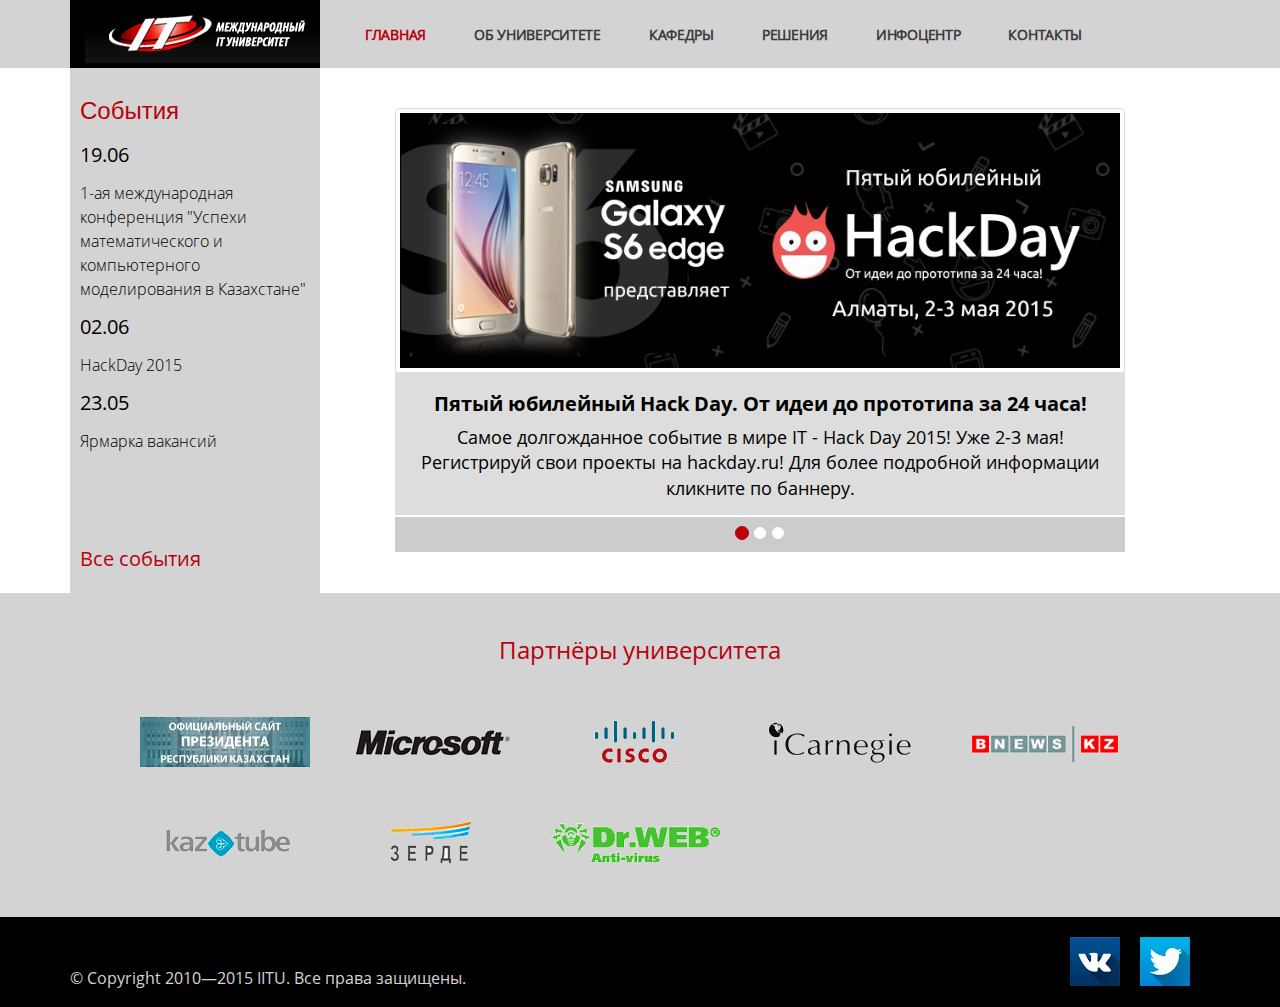
==== index.html @ ce779a8e "iitu" ====
<!DOCTYPE html>
<html lang="en">
  <head>
    <meta charset="utf-8">

    <!-- Bootstrap -->
    <link href="css/bootstrap.min.css" rel="stylesheet">
    <link rel="stylesheet" href="css/styles.css">
    <link rel="stylesheet" href="css/queries.css">
	  <!-- Fonts -->

    <link href="css/font-awesome.min.css" rel="stylesheet">
    <link href="css/bootstrap.min.css" rel="stylesheet">
    <!-- Fonts -->
    

    <script src="js/jquery.min.js" type="text/javascript"></script>
    <script type="text/javascript" src="js/SmoothScroll.js"></script>

    <link rel="stylesheet" type="text/css" href="css/default.css" />
    <link rel="stylesheet" type="text/css" href="css/component.css" />
    <script src="js/modernizr.custom.js"></script>


  </head>
  <body>
		<header class="clearfix"> <div class="container">
		    <div class="logo col-md-3"><h2 class="logo-text"><a href="index.html"><img src="img/logo_ru.png"></a></h2></div>
       
		    <nav class="clearfix">
            <ul class="clearfix">
                <li><a href="index.html" class="active">Главная</a></li>
                <li><a href="about.html">Об университете</a></li>
                <li><a href="chairs.html">Кафедры</a></li>
                <li><a href="solutions.html">Решения</a></li>
                <li><a href="infocenter.html">Инфоцентр</a></li>
                <li><a href="contacts.html" class="last">Контакты</a></li>
            </ul>
        </nav>
        <div class="pullcontainer">
        <a href="#" id="pull"><i class="fa fa-bars fa-2x"></i></a>
        </div> 
        </div>   
		</header>
    <!-- ЦИТАТЫ -->
    <div class="lightblock">
    <div class="container">
      
      <div class="main">
        <div class="mainText">
          <h3>События</h3>
          <h2>19.06 </h2><span>1-ая международная конференция "Успехи математического и компьютерного моделирования в Казахстане"</span>
          <h2>02.06 </h2><span>HackDay 2015</span>
          <h2>23.05 </h2><span>Ярмарка вакансий</span>
          <h2 class="allEvents"><a href="allEvents.html">Все события</a></h2>
        </div>
        <div class="col-md-8">
            <!-- Carousel
            ================================================== -->
            <div id="myCarousel" class="carousel slide">        
                <div class="carousel-inner">           
                    <div class="item active"> 
                      <a href="#"><img class="thumbnail" src="img/b1.png" alt="Slide1"></a>
                        <div class="caption">
                          <h4>Пятый юбилейный Hack Day. От идеи до прототипа за 24 часа!</h4>
                            <p>Самое долгожданное событие в мире IT - Hack Day 2015! Уже 2-3 мая! Регистрируй свои проекты на hackday.ru! Для более подробной информации кликните по баннеру.</p>
                        </div>
                    </div>
                    <div class="item"> 
                      <a href="#"><img class="thumbnail" src="img/b2.png" alt="Slide2"></a>
                        <div class="caption">
                          <h4>Miss IT 2015</h4>
                            <p>«Мисс IT 2015» - студентка 1-го курса Рабига Иманбекова! Поздравляем всех участниц!!!</p>
                        </div>                                                           
                     </div>  
                    <div class="item"> 
                      <a href="#"><img class="thumbnail" src="img/b3.png" alt="Slide3"></a>
                        <div class="caption">
                          <h4>Подготовительные курсы для подготовки к сдаче ЕНТ и КТ</h4>
                            <p>Международный университет информационных технологий объявляет набор на платные подготовительные курсы для подготовки к сдаче Единого национального тестирования (ЕНТ) и Комплексного тестирования (КТ).</p>
                        </div>                        
                    </div>                                                                                   
                </div>
                 <!-- Indicators -->
                  <ol class="carousel-indicators">
                    <li data-target="#myCarousel" data-slide-to="0" class="active"></li>
                    <li data-target="#myCarousel" data-slide-to="1"></li>
                    <li data-target="#myCarousel" data-slide-to="2"></li>
                  </ol>                                                                 
            </div><!-- End Carousel -->  
      </div>
      </div>
    </div>
    </div>
    <!-- ЦИТАТЫ -->
    <div class="darkblock clearfix">
    <div class="container carousel">
      <div class="mainBLock row">
      <!--   <div class="col-md-8">
          <h3>РЕШЕНИЯ</h3>
          <p>Lorem ipsum dolor sit amet, consectetur adipiscing elit. Mauris mattis suscipit est, ut imperdiet tortor. Proin sed molestie massa. Nullam condimentum mauris et rhoncus sagittis. Sed eu metus in diam tincidunt egestas non at odio. Interdum et malesuada fames ac ante ipsum primis in faucibus.</p>
          <p>Lorem ipsum dolor sit amet, consectetur adipiscing elit. Mauris mattis suscipit est, ut imperdiet tortor. Proin sed molestie massa. Nullam condimentum mauris et rhoncus sagittis. Sed eu metus in diam tincidunt egestas non at odio. Interdum et malesuada fames ac ante ipsum primis in faucibus.</p>
        </div>
        <div class="formMainPage col-md-4">
          <h1>Задайте вопрос<br> сейчас</h1>
          <form class="mainForm">
            <label>Ваш телефон</label><br>
            <input type="text" name="phone" class="formPhone"><br>
            <label>Ваше сообщение</label><br>
            <textarea name="message" class="formMessage"></textarea>
            <input type="submit" class="button solid-color" value="ЗАДАТЬ ВОПРОС">
          </form>
         
        </div> -->
        <div class="partnersText">Партнёры университета</div>
        <div class="main_partners_cont">
                <div class="main_partners_resize_block">
                    <a href="http://www.akorda.kz" target="_blank"><img src="img/p1.png" width="170" height="50" border="0" alt=""></a>
                </div>
                <div class="main_partners_resize_block">
                    <a href="http://microsoft.com" target="_blank"><img src="img/p2.png" width="170" height="50" border="0" alt=""></a>
                </div>
                <div class="main_partners_resize_block">
                    <a href="http://cisco.com" target="_blank"><img src="img/p3.png" width="170" height="50" border="0" alt=""></a>
                </div>
                <div class="main_partners_resize_block">
                    <a href="http://icarnegie.com" target="_blank"><img src="img/p4.png" width="170" height="50" border="0" alt=""></a>
                </div>    
                <div class="main_partners_resize_block">
                    <a href="http://bnews.kz" target="_blank"><img src="img/p5.png" width="170" height="50" border="0" alt=""></a>
                </div>
                <div class="main_partners_resize_block">
                    <a href="http://kaztube.kz" target="_blank"><img src="img/p6.png" width="170" height="50" border="0" alt=""></a>
                </div>
                <div class="main_partners_resize_block">
                    <a href="http://www.zerde.gov.kz" target="_blank"><img src="img/p7.png" width="170" height="50" border="0" alt=""></a>
                </div>
                <div class="main_partners_resize_block">
                    <a href="/news/2011/10/12/drweb_for_it_students.html"><img src="img/p8.png" width="170" height="50" border="0" alt=""></a>
                </div>
        </div>
    </div>
</div>
    <footer>
      <div class="container">
        <div class="row">
          <div class="col-md-8">
            <p style="margin-top: 50px;">© Copyright 2010—2015 IITU. Все права защищены.</p>
            </div>
   <!--       <div class="col-md-3">
            <p>aliquam dolor. Cum sociis natoque penatibus et magnis dis parturient montes, nascetur ridiculus mus. Vestibulum consectetur commodo eros, vitae laoreet lectus aliq</p>
          </div>  -->
         <div class="col-md-4">
            <div class="social">
              <div class="socialIcon"><a href="https://twitter.com/iitukz"><img src="img/tw.png" width="50px;"></a></div>
              <div class="socialIcon"><a href="https://vk.com/iitu_kz"><img src="img/vk.png" width="50px;"></a></div>
            </div>
          </div>
        
      </div>  
    </footer>
    <script src="js/jquery-1.10.2.min.js"></script>
    <script src="js/bootstrap.min.js"></script>
    <script>
      $('#myCarousel').carousel({
        interval:   40000
      });
    </script>
    <script src="js/scripts.js"></script>

    <script src="js/unslider.min.js"></script>

    <script src="js/jquery.maskedinput.min.js"></script>
    <script src="js/scripts2.js"></script>

    <script src="js/jquery.cbpQTRotator.min.js"></script>
    <script>
      $( function() {
        /*
        - how to call the plugin:
        $( selector ).cbpQTRotator( [options] );
        - options:
        {
          // default transition speed (ms)
          speed : 700,
          // default transition easing
          easing : 'ease',
          // rotator interval (ms)
          interval : 8000
        }
        - destroy:
        $( selector ).cbpQTRotator( 'destroy' );
        */

        $( '#cbp-qtrotator' ).cbpQTRotator();

      } );
    </script>

  </body>
</html>
---- css/styles.css ----
/*! normalize.css v1.0.0 | MIT License | git.io/normalize */
 
/* ==========================================================================
   HTML5 display definitions
   ========================================================================== */
 
/*
 * Corrects `block` display not defined in IE 6/7/8/9 and Firefox 3.
 */
 @font-face {
    font-family: "sansbold";
    src: url("../fonts/OpenSans-Bold.ttf");
}
@font-face {
    font-family: "sanslight";
    src: url("../fonts/OpenSans-Light.ttf");
}
@font-face {
    font-family: "sansregular";
    src: url("../fonts/OpenSans-Regular.ttf");
}
@font-face {
    font-family: "sanssemibold";
    src: url("../fonts/OpenSans-Semibold.ttf");
}
@font-face {
    font-family: "ptsans";
    src: url("../fonts/ptsans.ttf");
}
article,
aside,
details,
figcaption,
figure,
footer,
header,
hgroup,
nav,
section,
summary {
    display: block;
}
 
/*
 * Corrects `inline-block` display not defined in IE 6/7/8/9 and Firefox 3.
 */
 
audio,
canvas,
video {
    display: inline-block;
    *display: inline;
    *zoom: 1;
}
 
/*
 * Prevents modern browsers from displaying `audio` without controls.
 * Remove excess height in iOS 5 devices.
 */
 
audio:not([controls]) {
    display: none;
    height: 0;
}
 
/*
 * Addresses styling for `hidden` attribute not present in IE 7/8/9, Firefox 3,
 * and Safari 4.
 * Known issue: no IE 6 support.
 */
 
[hidden] {
    display: none;
}
 
/* ==========================================================================
   Base
   ========================================================================== */
 
/*
 * 1. Corrects text resizing oddly in IE 6/7 when body `font-size` is set using
 *    `em` units.
 * 2. Prevents iOS text size adjust after orientation change, without disabling
 *    user zoom.
 */
 
html {
    font-size: 100%; /* 1 */
    -webkit-text-size-adjust: 100%; /* 2 */
    -ms-text-size-adjust: 100%; /* 2 */
}

html, html a {
    -webkit-font-smoothing: antialiased !important;
    -moz-font-smoothing: antialiased !important;
    -o-font-smoothing: antialiased !important;
    text-shadow: 1px 1px 1px rgba(0,0,0,0.004);
    transition: 0.5s ease;
    -moz-transition: 0.5s ease;
    -webkit-transition: 0.5s ease;
    -o-transition: 0.5s ease;
}
 
/*
 * Addresses `font-family` inconsistency between `textarea` and other form
 * elements.
 */
 
html,
button,
input,
select,
textarea {
    font-family: "sansregular";
}
 
/*
 * Addresses margins handled incorrectly in IE 6/7.
 */
 
body {
    margin: 0;
    font-family: "sansregular";
}
 
/* ==========================================================================
   Links
   ========================================================================== */
 
/*
 * Addresses `outline` inconsistency between Chrome and other browsers.
 */
 
a:focus {
    outline: thin dotted;
}
 
/*
 * Improves readability when focused and also mouse hovered in all browsers.
 */
 
a:active,
a:hover {
    outline: 0;
}
 
/* ==========================================================================
   Typography
   ========================================================================== */
 
/*
 * Addresses font sizes and margins set differently in IE 6/7.
 * Addresses font sizes within `section` and `article` in Firefox 4+, Safari 5,
 * and Chrome.
 */
 
h1 {
    font-size: 2em;
    margin: 0.67em 0;
}
 
h2 {
    font-size: 1.5em;
    margin: 0.83em 0;
    font-weight: 800;
}
 
h3 {
    font-size: 1.17em;
    margin: 1em 0;
}
 
h4 {
    font-size: 1em;
    margin: 1.33em 0;
}
 
h5 {
    font-size: 0.83em;
    margin: 1.67em 0;
}
 
h6 {
    font-size: 0.75em;
    margin: 2.33em 0;
}
 
/*
 * Addresses styling not present in IE 7/8/9, Safari 5, and Chrome.
 */
 
abbr[title] {
    border-bottom: 1px dotted;
}
 
/*
 * Addresses style set to `bolder` in Firefox 3+, Safari 4/5, and Chrome.
 */
 
b,
strong {
    font-weight: bold;
}
 
blockquote {
    margin: 1em 40px;
}
 
/*
 * Addresses styling not present in Safari 5 and Chrome.
 */
 
dfn {
    font-style: italic;
}
 
/*
 * Addresses styling not present in IE 6/7/8/9.
 */
 
mark {
    background: #ff0;
    color: #000;
}
 
/*
 * Addresses margins set differently in IE 6/7.
 */
 
p,
pre {
    margin: 1em 0;
}
 
/*
 * Corrects font family set oddly in IE 6, Safari 4/5, and Chrome.
 */
 
code,
kbd,
pre,
samp {
    font-family: "sanslight";
    font-size: 1em;
}
 
/*
 * Improves readability of pre-formatted text in all browsers.
 */
 
pre {
    white-space: pre;
    white-space: pre-wrap;
    word-wrap: break-word;
}
 
/*
 * Addresses CSS quotes not supported in IE 6/7.
 */
 
q {
    quotes: none;
}
 
/*
 * Addresses `quotes` property not supported in Safari 4.
 */
 
q:before,
q:after {
    content: '';
    content: none;
}
 
small {
    font-size: 75%;
}
 
/*
 * Prevents `sub` and `sup` affecting `line-height` in all browsers.
 */
 
sub,
sup {
    font-size: 75%;
    line-height: 0;
    position: relative;
    vertical-align: baseline;
}
 
sup {
    top: -0.5em;
}
 
sub {
    bottom: -0.25em;
}
 
/* ==========================================================================
   Lists
   ========================================================================== */
 
/*
 * Addresses margins set differently in IE 6/7.
 */
 
dl,
menu,
ol,
ul {
    margin: 1em 0;
}
 
dd {
    margin: 0 0 0 40px;
}
 
/*
 * Addresses paddings set differently in IE 6/7.
 */
 
menu,
ol,
ul {
    padding: 0 0 0 40px;
}
 
/*
 * Corrects list images handled incorrectly in IE 7.
 */
 
nav ul,
nav ol {
    list-style: none;
    list-style-image: none;
}
 
/* ==========================================================================
   Embedded content
   ========================================================================== */
 
/*
 * 1. Removes border when inside `a` element in IE 6/7/8/9 and Firefox 3.
 * 2. Improves image quality when scaled in IE 7.
 */
 
img {
    border: 0; /* 1 */
    -ms-interpolation-mode: bicubic; /* 2 */
}
 
/*
 * Corrects overflow displayed oddly in IE 9.
 */
 
svg:not(:root) {
    overflow: hidden;
}
 
/* ==========================================================================
   Figures
   ========================================================================== */
 
/*
 * Addresses margin not present in IE 6/7/8/9, Safari 5, and Opera 11.
 */
 
figure {
    margin: 0;
}
 
/* ==========================================================================
   Forms
   ========================================================================== */
 
/*
 * Corrects margin displayed oddly in IE 6/7.
 */
 
form {
    margin: 0;
}
 
/*
 * Define consistent border, margin, and padding.
 */
 
fieldset {
    border: 1px solid #c0c0c0;
    margin: 0 2px;
    padding: 0.35em 0.625em 0.75em;
}
 
/*
 * 1. Corrects color not being inherited in IE 6/7/8/9.
 * 2. Corrects text not wrapping in Firefox 3.
 * 3. Corrects alignment displayed oddly in IE 6/7.
 */
 
legend {
    border: 0; /* 1 */
    padding: 0;
    white-space: normal; /* 2 */
    *margin-left: -7px; /* 3 */
}
 
/*
 * 1. Corrects font size not being inherited in all browsers.
 * 2. Addresses margins set differently in IE 6/7, Firefox 3+, Safari 5,
 *    and Chrome.
 * 3. Improves appearance and consistency in all browsers.
 */
 
button,
input,
select,
textarea {
    font-size: 100%; /* 1 */
    margin: 0; /* 2 */
    vertical-align: baseline; /* 3 */
    *vertical-align: middle; /* 3 */
}
 
/*
 * Addresses Firefox 3+ setting `line-height` on `input` using `!important` in
 * the UA stylesheet.
 */
 
button,
input {
    line-height: normal;
}
 
/*
 * 1. Avoid the WebKit bug in Android 4.0.* where (2) destroys native `audio`
 *    and `video` controls.
 * 2. Corrects inability to style clickable `input` types in iOS.
 * 3. Improves usability and consistency of cursor style between image-type
 *    `input` and others.
 * 4. Removes inner spacing in IE 7 without affecting normal text inputs.
 *    Known issue: inner spacing remains in IE 6.
 */
 
button,
html input[type="button"], /* 1 */
input[type="reset"],
input[type="submit"] {
    -webkit-appearance: button; /* 2 */
    cursor: pointer; /* 3 */
    *overflow: visible;  /* 4 */
}
 
/*
 * Re-set default cursor for disabled elements.
 */
 
button[disabled],
input[disabled] {
    cursor: default;
}
 
/*
 * 1. Addresses box sizing set to content-box in IE 8/9.
 * 2. Removes excess padding in IE 8/9.
 * 3. Removes excess padding in IE 7.
 *    Known issue: excess padding remains in IE 6.
 */
 
input[type="checkbox"],
input[type="radio"] {
    box-sizing: border-box; /* 1 */
    padding: 0; /* 2 */
    *height: 13px; /* 3 */
    *width: 13px; /* 3 */
}
 
/*
 * 1. Addresses `appearance` set to `searchfield` in Safari 5 and Chrome.
 * 2. Addresses `box-sizing` set to `border-box` in Safari 5 and Chrome
 *    (include `-moz` to future-proof).
 */
 
input[type="search"] {
    -webkit-appearance: textfield; /* 1 */
    -moz-box-sizing: content-box;
    -webkit-box-sizing: content-box; /* 2 */
    box-sizing: content-box;
}
 
/*
 * Removes inner padding and search cancel button in Safari 5 and Chrome
 * on OS X.
 */
 
input[type="search"]::-webkit-search-cancel-button,
input[type="search"]::-webkit-search-decoration {
    -webkit-appearance: none;
}
 
/*
 * Removes inner padding and border in Firefox 3+.
 */
 
button::-moz-focus-inner,
input::-moz-focus-inner {
    border: 0;
    padding: 0;
}
 
/*
 * 1. Removes default vertical scrollbar in IE 6/7/8/9.
 * 2. Improves readability and alignment in all browsers.
 */
 
textarea {
    overflow: auto; /* 1 */
    vertical-align: top; /* 2 */
}
 
/* ==========================================================================
   Tables
   ========================================================================== */
 
/*
 * Remove most spacing between table cells.
 */
 
table {
    border-collapse: collapse;
    border-spacing: 0;
}

/* ==========================================================================
   User Styles
   ========================================================================== */
 
/*
 * Put all your custom styles here.
 */
 .clearfix:before,  
.clearfix:after {  
    content: " ";  
    display: table;  
}  
.clearfix:after {  
    clear: both;  
}  
.clearfix {  
    *zoom: 1;  
}  
.pullcontainer a#pull {  
    display: none;  
}
header {
    background-color: #D3D3D3;
}
h2.logo-text {
    font-size: 24px;
    margin-top: 5px;
}
.logo {
    float: left;
    text-align: right;
    height: 68px;
    background-color: #000;
    position: relative;
    color: #fff;
    width: 250px !important;
}
.logo-bg {
    background-color: #63c6ae;
    position: absolute;
    left:0px;
    top: 0px;
    padding: 34px;
    width: 50%;
}
nav {
    float: left;
    background-color: #D3D3D3;
}
nav ul {
    margin: 0;
}
nav ul li {
    list-style: none;
    float: left;
}
nav ul li a {
    display: block;
    padding: 25px 43px 23px 5px;
    text-transform: uppercase;
    color: #3b3b3b;
    font-size: 14px;
    font-weight: 600;
    letter-spacing: -0.02em;
    transition: 0.5s ease;
    -moz-transition: 0.5s ease;
    -webkit-transition: 0.5s ease;
    -o-transition: 0.5s ease;
}
nav ul li a:hover {
    text-decoration: none;
    color: #ba000d;
}
nav ul li a.active {
    color: #ba000d;
}
.hero {
    background: url(../img/herobg.jpg) no-repeat center center; 
    -webkit-background-size: cover;
    -moz-background-size: cover;
    -o-background-size: cover;
    background-size: cover;
    -webkit-box-shadow: inset 0 8px 0px -6px rgba(0,0,0,0.3);
    -moz-box-shadow: inset 0 8px 0px -6px rgba(0,0,0,0.3);
    box-shadow: inset 0 8px 0px -6px rgba(0,0,0,0.3);
    text-align: center;
    padding: 20% 0;
    margin-bottom: 40px;
}
.hero-title {
    background-color: #63c6ae;
    color: #fff;
    font-size: 28px;
    font-weight: 600;
    padding: 30px 20px;
    margin-top: 240px;
}
.hero-content {
    background-color: #242a2c;
    margin: 5px 30px 35px;
    color: #fff;
    padding: 20px;
    font-size: 16px;
}
.hero-btn {
    border: solid 1px rgba(255,255,255,0.3);
    background-color: rgba(0,0,0,0.2);
    -moz-border-radius: 5px;
    -webkit-border-radius: 5px;
    border-radius: 5px; /* future proofing */
    -khtml-border-radius: 5px; /* for old Konqueror browsers */
    padding: 15px 25px;
    color: #fff;
    text-decoration: none;
    font-size: 16px;
    font-weight: 600;
}
.hero-btn:hover {
    color: #63c6ae;
    text-decoration: none;
    border: solid 1px rgba(255,255,255,0.6);
    background-color: rgba(0,0,0,0.4);
}
.arrow {
    height: 37px;
    width: 100%;
    padding: 0px;
    margin: -37px 0;
    background-image: url('../img/arrowup.png');
    background-repeat: no-repeat;
    background-position: center;
    position: relative;
}
.carousel {
    text-align: center;
    margin-top: 40px;
}
.av1 {
    height: 88px;
    width: 88px;
    background: url(../img/teamsprite.png) no-repeat;
    background-position:  0px 0px;
    margin: -55px auto;
    position: relative;
}
.ca-hover:hover .av1 {
    background: url(../img/teamsprite.png) no-repeat;
    background-position:  0px -88px;

}
.av2 {
    height: 88px;
    width: 88px;
    background: url(../img/teamsprite.png) no-repeat;
    background-position:  -88px 0px;
    margin: -55px auto;
    position: relative;
}
.ca-hover:hover .av2 {
    background: url(../img/teamsprite.png) no-repeat;
    background-position:  -88px -88px;
}
.av3 {
    height: 88px;
    width: 88px;
    background: url(../img/teamsprite.png) no-repeat;
    background-position:  -176px 0px;
    margin: -55px auto;
    position: relative;
}
.ca-hover:hover .av3 {
    background: url(../img/teamsprite.png) no-repeat;
    background-position:  -176px -88px;
}
.av4 {
    height: 88px;
    width: 88px;
    background: url(../img/teamsprite.png) no-repeat;
    background-position:  -264px 0px;
    margin: -55px auto;
    position: relative;
}
.ca-hover:hover .av4 {
    background: url(../img/teamsprite.png) no-repeat;
    background-position:  -264px -88px;
}
.carousel-content {
    text-align: left;
    padding: 10px 25px;
    border-left: solid 1px #dbe1e7;
}
.carousel-content h3, .text-inter h3 {
    color: #737c85;
    font-size: 21px;
    padding-top: 40px;
}
.carousel-content p, .text-inter p {
    color: #929da5;
    font-size: 14px;
    word-spacing: 2px;
}
.overlay {
    height: 100%;
    position: absolute;
    left: 15px;
    right: 15px;
    top: 0px;
    opacity: 0;
    border: solid 5px #63c6ae;
}
.overlay:hover {
    opacity: 1;
}
.ca-hover:hover .carousel-content h3 {
    color: #63c6ae;
}
.ca-hover:hover .carousel-content p {
    color: #63c6ae;
}
.carousel-img img {
    width: 100%;
}
.controls {
    margin: 20px;
    text-align: center;
}
.controls li {
    list-style: none;
    display: inline;
}
.pagination.active {
    background-color: #929da5;
    border-color: #fff;
    height: 15px;
    width: 15px;
}
.pagination {
    border: 3px solid #c3c9ce;
    border-radius: 10px;
    display: inline-block;
    height: 15px;
    width: 15px;
    margin-right: 4px;
    cursor: pointer;
    transition: 0.5s ease;
    -moz-transition: 0.5s ease;
    -webkit-transition: 0.5s ease;
    -o-transition: 0.5s ease;
}
.pagination:hover {
    border-color: #929da5;
}
.text-inter {
    background-color: #f8f9f9;
    padding: 20px 0 80px;
    border-top: solid 1px #e3e3e3;
}
.button.solid-color {
    background-color: #3b3b3b;
    padding: 15px 40px;
    font-family: "sansbold";
    font-size: 16px;
    color: #d3d3d3;
    border: none;
    box-shadow: none;
    margin-bottom: 30px;
}
.button.solid-color:hover {
    background-color: #d3d3d3;
    text-decoration: none;
    color: #3b3b3b;
}
.button.extra-color {
    background-color: #455357;
    padding: 15px 40px;
    border-radius: 3px;
    font-weight: 600;
    font-size: 16px;
    color: #fff;
}
.button.extra-color:hover {
    background-color: #929da5;
    text-decoration: none;
}
.divider {
    height: 25px;
}
.h2-wrap {
    background-color: #63c6ae;
    padding: 5px 0;
}
.standard-block {
    font-size: 24px;
    color: #fff;
    font-weight: 400 !important;
}
.articles {
    overflow: hidden;
}
.container-fluid {
    padding-left: 0px;
    padding-right: 15px;
}
.article-img img {
    width: 100%;
}
.article-img {
    padding-left: 0px;
    padding-right: 0px;
}
.article-overlay {
    height: 100%;
    width: 100%;
    position: absolute;
    top: 0px;
    background-color: #000;
    opacity: 0.5;
    transition: 0.5s ease;
    -moz-transition: 0.5s ease;
    -webkit-transition: 0.5s ease;
    -o-transition: 0.5s ease;
    cursor: pointer;
}
.article-overlay:hover {
    opacity: 0;

}
.container-articles {
    border-bottom: 1px solid #333b3e;
}
.laptop-slider {
    text-align: center;
    background-color: #242a2c;
    padding: 125px 0 100px;
    color: #fff;

}
.slideshow, .quote-slideshow {
    position: relative;
    display: block;
    overflow: hidden;
}
.next, .prev, .quote-next, .quote-prev{
    color: #fff;
    position: absolute;
    top: 50%;
    z-index: 1;
    margin-top: -.75em;
    user-select: none;
    transition: 0.5s ease;
    -moz-transition: 0.5s ease;
    -webkit-transition: 0.5s ease;
    -o-transition: 0.5s ease;
}
.next:hover, .prev:hover, .quote-next:hover, .quote-prev:hover{
    cursor: pointer;
    color: #6dbeaa;
}
.next, .quote-next {
    right: 15px;
}
.prev, .quote-prev{
    left: 15px;
}
figure{
    position: absolute;
    opacity: 0;
    transition: 1s opacity;
    width: 100%;
}
figure.show {
    opacity: 1;
    position: absolute;
    position: static;
    transition: 1s opacity;
}
figcaption{
    font-size: 18px;
    color: #fff;
    text-align: center;
}
figcaption a{
color: #fff;
}
.quote-container {
    background-color: #63c6ae;
    padding: 50px 0;
}
.quote-slideshow {
    height: auto;
}
.quote-slideshow h2 {
    color: #fff;
    font-size: 30px;
    font-weight: 200;
    font-style: italic;
}
.circle {
    background-color: rgba(0,0,0,0.1);
    width: 40px;
    height: 40px;
    border-radius: 50%;
    text-align: center;
}
.circle i {
    margin-top: 6px;
}
.shadow{
    height: 10px;
    background-color: #58b9a1;
}
footer {
    background-color: #000;
    color: #d3d3d3;
}
footer h2 {
    font-size: 24px;
}
.footer-links li {
    list-style: none;
    text-align: right;
}
.footer-links li a{
    color: #454e51;
    margin-bottom: 15px;
    display: block;
    font-weight: 600;
}
.footer-links li a:hover {
    color: #687579;
    text-decoration: none;
}
.banner { 
    position: relative; 
    overflow: auto; 
    width: 100%;
    text-align: center;
}
.banner ul {
    margin: 0;
    padding: 0;
}
.banner li { 
    list-style: none; 
}
.banner ul li { 
    float: left;
    height: 776px;
    display: block;
}
.banner .dots {
    position: absolute;
    left: 0;
    right: 0;
    bottom: 20px;
    text-align: left;
}
.banner .dots li {
    display: inline-block;
    width: 10px;
    height: 10px;
    margin: 0 4px;    
    text-indent: -999em;     
    border: 2px solid #fff;
    border-radius: 6px;    
    cursor: pointer;
    opacity: .4;       
    -webkit-transition: background .5s, opacity .5s;
    -moz-transition: background .5s, opacity .5s;
    transition: background .5s, opacity .5s;
}
.banner .dots li.active {
    background: #fff;
    opacity: 1;
}

.darkblock
{
    width: 100%;
    background-color: #d3d3d3;
}

.lightblock
{
    width: 100%;
    background-color: #fff;
}

.mainBLock
{
    text-align: left;
    font-size: 18px;
    font-family: "sansregular";
    color: #3b3b3b;
}
.mainBLock h3
{
    font-size: 24px;
    font-family: "sansbold";
}
.formMainPage
{
    text-align: center;
    background-color: #000
}
.formMainPage h1 
{
    color: #fff;
    font-family: "sansbold";
    font-size: 24px;
    padding-top: 20px;

}
.mainForm input, .mainForm textarea
{
    background-color: #d3d3d3;
    color: #ba000d;
    font-size: 18px;
    font-family: "sanssemibold";
    margin: 10px;
    width: 300px;
    padding: 5px;
}
.mainForm textarea
{
    resize: none;
}
.mainForm label
{
    color: #d3d3d3;
    font-family: "sanslight";
}

.aboutBlock
{
    color: #3b3b3b;
    font-size: 18px;
    font-family: "sansregular";
}
.aboutBlock h3
{
    font-size: 24px;
    font-family: "sansbold";
}

.about-links li {
    list-style: none;
}
.about-links li
{
    margin-bottom: 30px;
}
.about-links li a{
    color: #3b3b3b;
}
.about-links li a:hover {
    color: #ba000d;
    text-decoration: none;
}
.aboutText
{
  float: left;
  background-color: #d3d3d3;
  width: 250px;
  height: 700px;
  text-align: right;
  padding-top: 10px;
  font-family: "sansregular";
  padding-right: 10px;
  color: #3b3b3b;
  font-size: 18px;
  line-height: 1;

}
.aboutText span 
{
    font-family: "sanslight";
    font-size: 24px;
}

.practiceBlock
{
    color: #3b3b3b;
    font-size: 18px;
    font-family: "sansregular";
}

.practiceBlock h3
{
    font-family: "sansbold";
    font-size: 24px;
}

.practiceBlock h4
{
    font-family: "sansbold";
    font-size: 20px;
}

.practiceText
{
  float: left;
  background-color: #d3d3d3;
  width: 250px;
  height: 4000px;
  text-align: right;
  padding-top: 10px;
  font-family: "sansregular";
  padding-right: 10px;
  color: #3b3b3b;
  font-size: 18px;
  line-height: 1;

}
.practiceText span 
{
    font-family: "sanslight";
    font-size: 24px;
}

.practice-links
{
    position: relative;
    width: 240px;
}

.practice-links li {
    list-style: none;
}
.practice-links li
{
    margin-bottom: 30px;
}
.practice-links li a{
    color: #3b3b3b;
}
.practice-links li a:hover {
    color: #ba000d;
    text-decoration: none;
}
---- css/queries.css ----
/* ==========================================================================
   CSS Queries
   ========================================================================== */

@media screen and (max-width: 1200px) {  
    nav {   
        height: auto;
        width: 100%;  
    }  
    nav ul {  
        width: 100%;  
        display: block;  
        height: auto;
        margin: 0;
        padding: 0;  
    }  
    nav li {  
        width: 100%;  
        float: left;  
        background-color: #242a2c; 
        position: relative;
        text-align: center;
    }
    nav ul li a {  
        width: 100%;  
        float: left;  
        background-color: #242a2c; 
        position: relative;
        padding: 25px 0; 
        text-align: center;
        border-bottom: 1px dotted rgba(255, 255, 255, 0.2);
    }
    nav ul li a.last {  
        border-bottom: none;
    }
    .laptop-placeholder img {
        max-width: 80%;
    }
}  

@media only screen and (max-width : 1200px) {  
    nav {  
        border-bottom: 0;  
    }  
    nav ul {  
        display: none;  
        height: auto;  
    }
    .pullcontainer {
	    width: 100%;
		text-align: right;
		padding: 20px 20px 0 0;
    }   
    .pullcontainer a#pull {  
        display: block;  
        width: 100%;
        color: #242a2c;   
    }   
}
---- css/default.css ----
/* General Demo Style */
 @font-face {
    font-family: "sansbold";
    src: url("../fonts/OpenSans-Bold.ttf");
}
@font-face {
    font-family: "sanslight";
    src: url("../fonts/OpenSans-Light.ttf");
}
@font-face {
    font-family: "sansregular";
    src: url("../fonts/OpenSans-Regular.ttf");
}
@font-face {
    font-family: "sanssemibold";
    src: url("../fonts/OpenSans-Semibold.ttf");
}
@font-face {
    font-family: "ptsans";
    src: url("../fonts/ptsans.ttf");
}


body, html { font-size: 100%; 	padding: 0; margin: 0;}

/* Reset */
*,
*:after,
*:before {
	-webkit-box-sizing: border-box;
	-moz-box-sizing: border-box;
	box-sizing: border-box;
}

/* Clearfix hack by Nicolas Gallagher: http://nicolasgallagher.com/micro-clearfix-hack/ */
.clearfix:before,
.clearfix:after {
	content: " ";
	display: table;
}

.clearfix:after {
	clear: both;
}

body {
    font-family: "sansregular";
    color: #ba000d;

}

a {
	color: #aaa;
	text-decoration: none;
}

a:hover {
	color: #000;
}
.mainText
{
	float: left;
	background-color: #d3d3d3;
	width: 250px;
	height: 525px;
	text-align: left;
	padding-left: 10px;
	padding-top: 10px;
	font-family: "sansbold";
	color: #ba000d;
	line-height: 0.8;
	font-size: 30px;
	margin-right: 60px;
}
.mainText span 
{
	font-family: "sanslight";
	color: #000;
	font-size: 16px;
	line-height: 0.8;
}
.mainText h2 
{
	font-family: "sansregular";
	color: #000;
	font-size: 20px;
}
.main,
.container > header {
	float: left;
	margin: 0 auto;
}

.container > header {
	padding: 2.875em 1.875em 1.875em;
}

.container > header h1 {
	font-size: 2.125em;
	line-height: 1.3;
	margin: 0;
	float: left;
	font-weight: 400;
}

.container > header span {
	display: block;
	font-weight: 700;
	text-transform: uppercase;
	letter-spacing: 0.5em;
	padding: 0 0 0.6em 0.1em;
}

.container > header nav {
	float: right;
}

.container > header nav a {
	display: block;
	float: left;
	position: relative;
	width: 2.5em;
	height: 2.5em;
	background: #fff;
	border-radius: 50%;
	color: transparent;
	margin: 0 0.1em;
	border: 4px solid #ba000d;
	text-indent: -8000px;
}

.container > header nav a:after {
	content: attr(data-info);
	color: #ba000d;
	position: absolute;
	width: 600%;
	top: 120%;
	text-align: right;
	right: 0;
	opacity: 0;
	pointer-events: none;
}

.container > header nav a:hover:after {
	opacity: 1;
}

.container > header nav a:hover {
	background: #ba000d;
}

.icon-drop:before, 
.icon-arrow-left:before {
	font-family: 'sansregular';
	position: absolute;
	top: 0;
	width: 100%;
	height: 100%;
	speak: none;
	font-style: normal;
	font-weight: normal;
	line-height: 2;
	text-align: center;
	color: #ba000d;
	-webkit-font-smoothing: antialiased;
	text-indent: 8000px;
	padding-left: 8px;
}

.container > header nav a:hover:before {
	color: #fff;
}

.icon-drop:before {
	content: "\e000";
}

.icon-arrow-left:before {
	content: "\f060";
}

.reference {
	text-align: center;
	font-size: 75%;
	text-transform: uppercase;
	letter-spacing: 0.2em;
}

.carousel-indicators {
	bottom:-40px;
	left:0;
	width:100%;
	background:#ccc;
	padding: 6px 0px;
	margin-left:0;
	border-top:2px solid #fff;
}
.carousel-indicators li {
	width:12px;
	height:12px;	
	background:#fff;
	border-color:#fff;

}

.carousel-indicators .active {
	width:14px;
	height:14px;
	background:#ba000d;
	border-color:#ba000d;
}
.carousel-inner .thumbnail {
	margin-bottom:0;
	border-bottom-left-radius:0;
	border-bottom-right-radius:0;
}
.carousel-inner .caption {
	background:#ddd;
	padding: 10px;
	color: #000;
	
}
.carousel-inner .caption p 
{
	font-family: "sansregular";
	font-size: 18px;
}

.carousel-inner .caption h4
{
	font-family: "sansbold";
	font-size: 20px;
}

.partnersText
{
	font-size: 24px;
	color: #ba000d;
	text-align: center;
}

.main_partners_resize_block
{
	float: left;
	margin-left: 35px;
	margin-bottom: 50px;

}

.main_partners_cont
{
	margin: 50px;
}

.social
{
	margin-top: 20px;
	height: 70px;
}

.socialIcon
{
	margin-right: 20px;
	float: right;
}
.allEvents
{	
	margin-top: 100px;
}
.allEvents a
{
	color: #BA000D !important;
	text-decoration: none;
}

.archiveText
{
	font-size: 24px;
	font-family: "sansbold";
	color: #ba000d;
	text-align: center;
	margin: 30px;
}

.events
{
	text-align: left;
}

.events h3
{
	text-align: center;
	font-family: "sansbold";
}

.events p 
{
	color: #3b3b3b;
	font-family: "sansregular";
	font-size: 18px;
}
.events p span
{
	color: #3b3b3b;
	font-family: "sansbold";
	font-size: 20px;
}

.aboutMainText h5
{
	font-family: "sanssemibold";
	font-size: 18px;
}

.abImg
{
	margin: 0 auto;
}
---- css/component.css ----
.cbp-qtrotator {
	position: relative;
	margin: 5em auto 3em auto;
	max-width: 800px;
	width: 100%;
	height: 200px;
}

.cbp-qtrotator .cbp-qtcontent {
	position: absolute;
	min-height: 200px;
	border-top: 1px solid #f4f4f4;
	border-bottom: 1px solid #f4f4f4;
	padding: 2em 0;
	top: 0;
	z-index: 0;
	opacity: 0;
	width: 100%;
}

.no-js .cbp-qtrotator .cbp-qtcontent {
	border-bottom: none;
}

.cbp-qtrotator .cbp-qtcontent.cbp-qtcurrent,
.no-js .cbp-qtrotator .cbp-qtcontent {
	position: relative; 
	z-index: 100;
	pointer-events: auto;
	opacity: 1;
}

.cbp-qtrotator .cbp-qtcontent:before,
.cbp-qtrotator .cbp-qtcontent:after {
	content: " ";
	display: table;
}

.cbp-qtrotator .cbp-qtcontent:after {
	clear: both;
}

.cbp-qtprogress {
	position: absolute;
	background: #47a3da;
	height: 1px;
	width: 0%;
	top: 0;
	z-index: 1000;
}

.cbp-qtrotator blockquote {
	margin: 0;
	padding: 0;
}

.cbp-qtrotator blockquote p {
	font-size: 24px;
	color: #3b3b3b;
	margin: 0.4em 0 1em;
}

.cbp-qtrotator blockquote footer {
	font-size: 1.2em;
}

.cbp-qtrotator blockquote footer:before {
	content: '― ';
}

.cbp-qtrotator .cbp-qtcontent img {
	float: right;
	margin-left: 3em;
}

/* Example for media query */
@media screen and (max-width: 30.6em) { 

	.cbp-qtrotator {
		font-size: 70%;
	}

	.cbp-qtrotator img {
		width: 80px;
	}

}
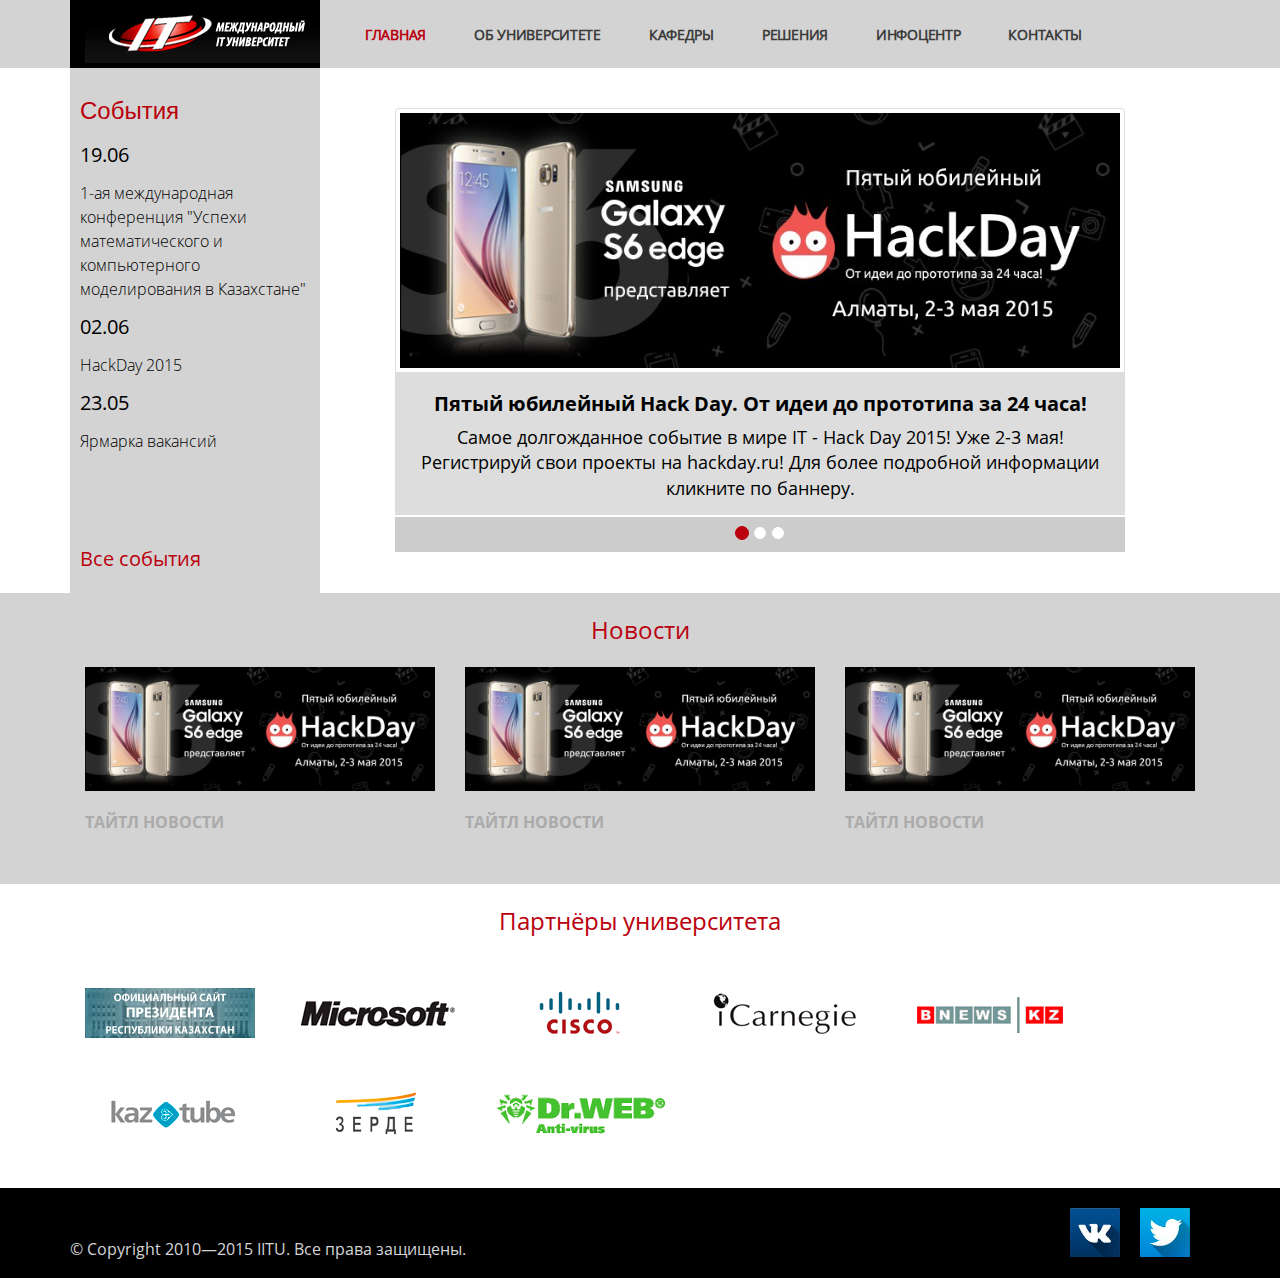
==== commit 6621546f: "полная новость" ====
--- a/index.html
+++ b/index.html
@@ -60,21 +60,21 @@
             <div id="myCarousel" class="carousel slide">        
                 <div class="carousel-inner">           
                     <div class="item active"> 
-                      <a href="#"><img class="thumbnail" src="img/b1.png" alt="Slide1"></a>
+                      <a href="fullnew.html"><img class="thumbnail" src="img/b1.png" alt="Slide1"></a>
                         <div class="caption">
                           <h4>Пятый юбилейный Hack Day. От идеи до прототипа за 24 часа!</h4>
                             <p>Самое долгожданное событие в мире IT - Hack Day 2015! Уже 2-3 мая! Регистрируй свои проекты на hackday.ru! Для более подробной информации кликните по баннеру.</p>
                         </div>
                     </div>
                     <div class="item"> 
-                      <a href="#"><img class="thumbnail" src="img/b2.png" alt="Slide2"></a>
+                      <a href="fullnew.html"><img class="thumbnail" src="img/b2.png" alt="Slide2"></a>
                         <div class="caption">
                           <h4>Miss IT 2015</h4>
                             <p>«Мисс IT 2015» - студентка 1-го курса Рабига Иманбекова! Поздравляем всех участниц!!!</p>
                         </div>                                                           
                      </div>  
                     <div class="item"> 
-                      <a href="#"><img class="thumbnail" src="img/b3.png" alt="Slide3"></a>
+                      <a href="fullnew.html"><img class="thumbnail" src="img/b3.png" alt="Slide3"></a>
                         <div class="caption">
                           <h4>Подготовительные курсы для подготовки к сдаче ЕНТ и КТ</h4>
                             <p>Международный университет информационных технологий объявляет набор на платные подготовительные курсы для подготовки к сдаче Единого национального тестирования (ЕНТ) и Комплексного тестирования (КТ).</p>
@@ -93,26 +93,19 @@
     </div>
     </div>
     <!-- ЦИТАТЫ -->
-    <div class="darkblock clearfix">
-    <div class="container carousel">
-      <div class="mainBLock row">
-      <!--   <div class="col-md-8">
-          <h3>РЕШЕНИЯ</h3>
-          <p>Lorem ipsum dolor sit amet, consectetur adipiscing elit. Mauris mattis suscipit est, ut imperdiet tortor. Proin sed molestie massa. Nullam condimentum mauris et rhoncus sagittis. Sed eu metus in diam tincidunt egestas non at odio. Interdum et malesuada fames ac ante ipsum primis in faucibus.</p>
-          <p>Lorem ipsum dolor sit amet, consectetur adipiscing elit. Mauris mattis suscipit est, ut imperdiet tortor. Proin sed molestie massa. Nullam condimentum mauris et rhoncus sagittis. Sed eu metus in diam tincidunt egestas non at odio. Interdum et malesuada fames ac ante ipsum primis in faucibus.</p>
-        </div>
-        <div class="formMainPage col-md-4">
-          <h1>Задайте вопрос<br> сейчас</h1>
-          <form class="mainForm">
-            <label>Ваш телефон</label><br>
-            <input type="text" name="phone" class="formPhone"><br>
-            <label>Ваше сообщение</label><br>
-            <textarea name="message" class="formMessage"></textarea>
-            <input type="submit" class="button solid-color" value="ЗАДАТЬ ВОПРОС">
-          </form>
-         
-        </div> -->
-        <div class="partnersText">Партнёры университета</div>
+    <div class=" darkblock">
+       <div class="container">
+          <div class="allNewsText">Новости</div>
+          <div class="allNews">
+            <div class="col-md-4"><a href="fullnew.html"><img src="img/b1.png" width="100%"><p>ТАЙТЛ НОВОСТИ</p></a></div>
+            <div class="col-md-4"><a href="fullnew.html"><img src="img/b1.png" width="100%"><p>ТАЙТЛ НОВОСТИ</p></a></div>
+            <div class="col-md-4"><a href="fullnew.html"><img src="img/b1.png" width="100%"><p>ТАЙТЛ НОВОСТИ</p></a></div>
+          </div>
+      </div>
+    </div>
+
+     <div class="lightblock clearfix">
+      <div class="partnersText">Партнёры университета</div>
         <div class="main_partners_cont">
                 <div class="main_partners_resize_block">
                     <a href="http://www.akorda.kz" target="_blank"><img src="img/p1.png" width="170" height="50" border="0" alt=""></a>
@@ -140,7 +133,7 @@
                 </div>
         </div>
     </div>
-</div>
+
     <footer>
       <div class="container">
         <div class="row">
--- a/css/styles.css
+++ b/css/styles.css
@@ -1169,4 +1169,25 @@
 .practice-links li a:hover {
     color: #ba000d;
     text-decoration: none;
+}
+
+.allNews
+{
+    font-size: 16px;
+    color: black;
+    font-family: "sansregular";
+}
+
+.allNews p 
+{
+    margin-top: 20px;
+    margin-bottom: 50px;
+    font-family: "sansbold";
+}
+.allNewsText
+{
+    font-size: 24px;
+    margin: 20px;
+    color: #BA000D;
+    text-align: center;
 }--- a/css/default.css
+++ b/css/default.css
@@ -237,6 +237,8 @@
 	font-size: 24px;
 	color: #ba000d;
 	text-align: center;
+	margin-top: 20px;
+    margin-bottom: 50px;
 }
 
 .main_partners_resize_block
@@ -287,6 +289,13 @@
 	text-align: left;
 }
 
+.events h4
+{
+	text-align: left;
+	font-family: "sanssemibold";
+	color: #000;
+}
+
 .events h3
 {
 	text-align: center;
